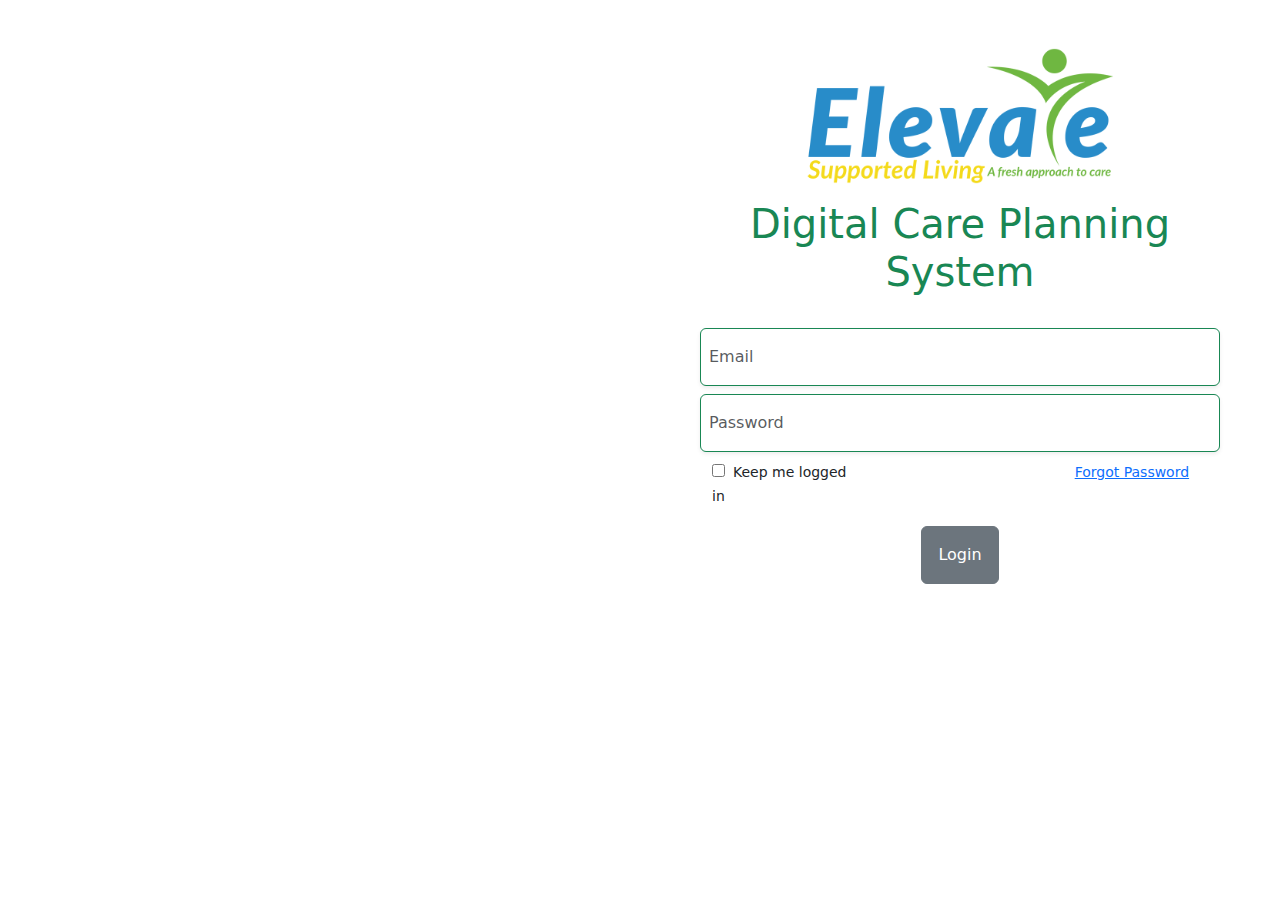
==== index.html @ 2546cea4 "Initial Commit" ====
<!DOCTYPE html>
<html>

<head>
    <meta charset='utf-8'>
    <meta http-equiv='X-UA-Compatible' content='IE=edge'>
    <title>Page Title</title>
    <meta name='viewport' content='width=device-width, initial-scale=1'>
    <link rel='stylesheet' type='text/css' media='screen' href='.css/main.css'>
    <link rel="icon" type="image/png" href="./images/Elevate-Logo.png">
    <title>Elevate Supported Living</title>
    <link href="https://fonts.googleapis.com/css2?family=Poppins:wght@300;400;600&display=swap" rel="stylesheet">
    <link rel="stylesheet" href="https://cdn.jsdelivr.net/npm/bootstrap@5.3.3/dist/css/bootstrap.min.css"
        integrity="sha384-QWTKZyjpPEjISv5WaRU9OFeRpok6YctnYmDr5pNlyT2bRjXh0JMhjY6hW+ALEwIH" crossorigin="anonymous">
</head>

<body>
    <div class="container-fluid">
        <div class="row">
            <div class="col-lg-6">
            </div>
            <div class="col-lg-6 col">
                <div class="d-flex justify-content-center">
                    <img class="col-6 mt-5 d-block " src="./images/Elevate-Logo.png" alt="Elevate Supported Living">
                </div>
                <div class="row m-3">
                    <h1 class="text-center text-bold text-success">Digital Care Planning System</h1>
                </div>
                <div class="row">
                    <form action="/login" method="post">
                        <div class="form-group mb-3">
                            <div class="mx-5">
                                <label for="email" class="form-label visually-hidden">Email</label>
                                <input type="text" name="email" id="" autofocus
                                    class="form-control my-2 p-2 py-md-2 py-lg-3 border-success shadow-sm"
                                    placeholder="Email" aria-describedby="helpId" />
                                <label for="password" hidden class="form-label visually-hidden">Password</label>
                                <input type="password" name="" id=""
                                    class="form-control my-2 p-2 py-md-2 py-lg-3 border-success shadow-sm"
                                    placeholder="Password" aria-describedby="helpId" />
                                <div class="row form-group justify-content-between">
                                    <div class="col-md-4 col form-check">
                                        <input type="checkbox" class="" /><small class="px-2">Keep me logged in</small>
                                    </div>
                                    <div class="col-md-4 col form-check">
                                        <small>
                                            <a href="http://">Forgot Password</a>
                                        </small>
                                    </div>
                                </div>
                                <div class="d-flex justify-content-center my-3 ">
                                    <button class="btn btn-secondary p-2 p-sm-2 p-lg-3 ">Login</button>
                                </div>
                            </div>
                        </div>
                    </form>
                </div>
            </div>
        </div>
    </div>
</body>
<script src='main.js'></script>
<script src="https://cdn.jsdelivr.net/npm/bootstrap@5.3.3/dist/js/bootstrap.min.js"
    integrity="sha384-0pUGZvbkm6XF6gxjEnlmuGrJXVbNuzT9qBBavbLwCsOGabYfZo0T0to5eqruptLy"
    crossorigin="anonymous"></script>

</html>
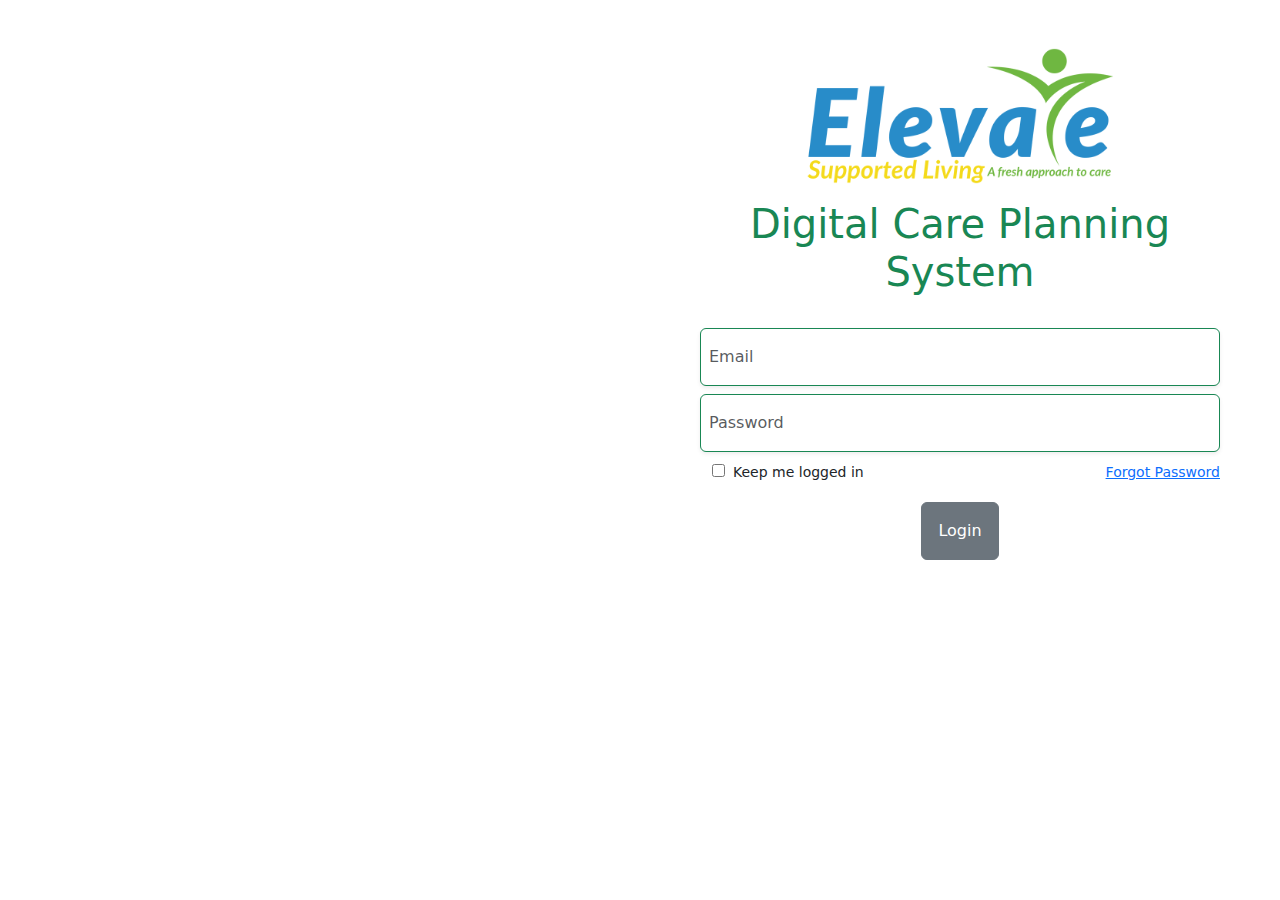
==== commit 97a6fe11: "Home with images" ====
--- a/index.html
+++ b/index.html
@@ -39,10 +39,10 @@
                                     class="form-control my-2 p-2 py-md-2 py-lg-3 border-success shadow-sm"
                                     placeholder="Password" aria-describedby="helpId" />
                                 <div class="row form-group justify-content-between">
-                                    <div class="col-md-4 col form-check">
+                                    <div class="col-sm-12 col-md-5 form-check">
                                         <input type="checkbox" class="" /><small class="px-2">Keep me logged in</small>
                                     </div>
-                                    <div class="col-md-4 col form-check">
+                                    <div class="col-sm-12 col-md-auto form-check">
                                         <small>
                                             <a href="http://">Forgot Password</a>
                                         </small>
